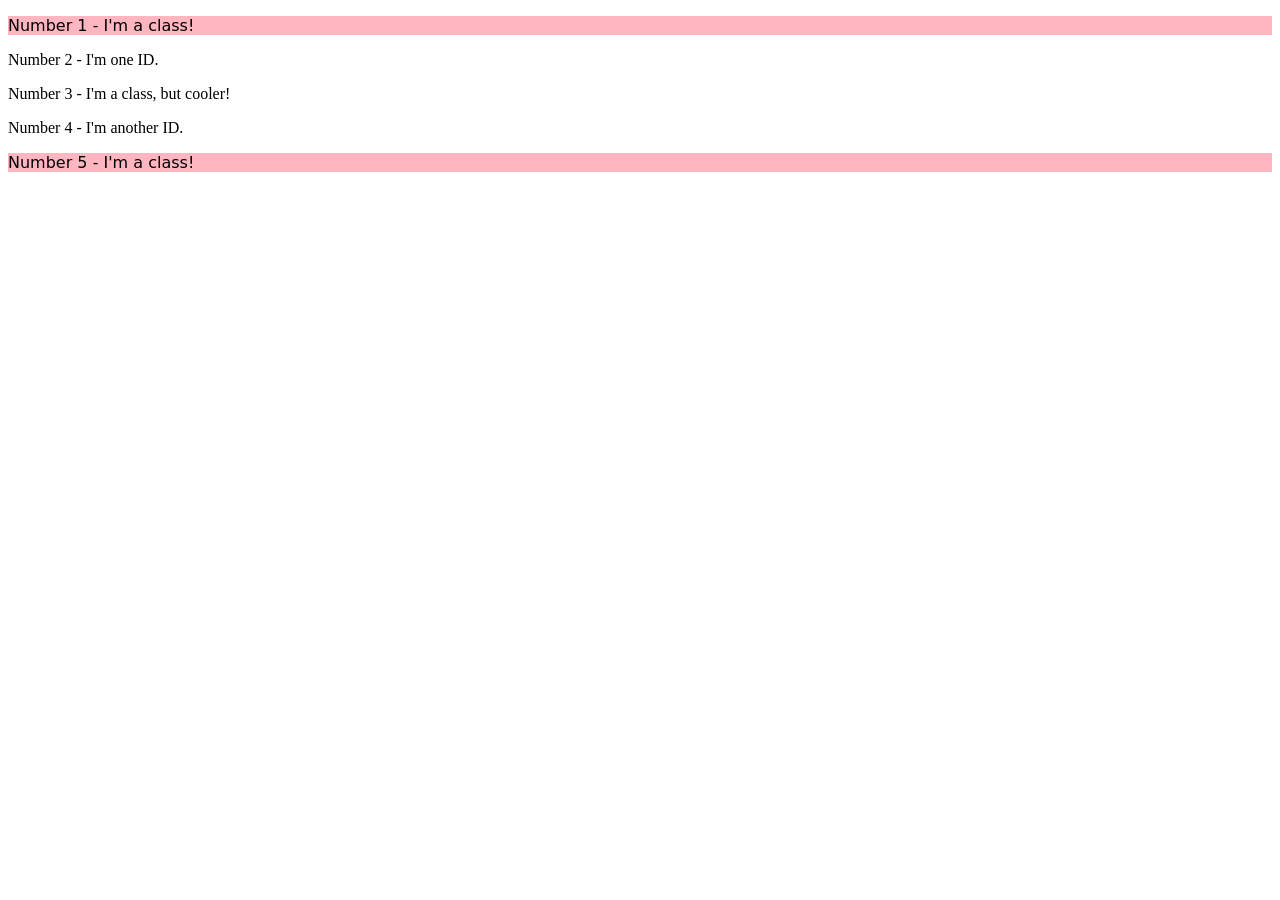
==== foundations/02-class-id-selectors/index.html @ 036c5d00 "Beginning of Excercise two" ====
<!DOCTYPE html>
<html lang="en">
  <head>
    <meta charset="UTF-8">
    <meta http-equiv="X-UA-Compatible" content="IE=edge">
    <meta name="viewport" content="width=device-width, initial-scale=1.0">
    <title>Class and ID Selectors</title>
    <link rel="stylesheet" href="style.css">
  </head>
  <body>
    <p class="odd1">Number 1 - I'm a class!</p>
    <div id="even1">Number 2 - I'm one ID.</div>
    <p class="odd2">Number 3 - I'm a class, but cooler!</p>
    <div id="even2">Number 4 - I'm another ID.</div>
    <p class="odd1">Number 5 - I'm a class!</p>
  </body>
</html>
---- foundations/02-class-id-selectors/style.css ----
.odd1 {
    background-color: rgb(255, 182, 193);
    font-family: 'Verdana', 'DejaVu Sans', 'sans-serif';
}
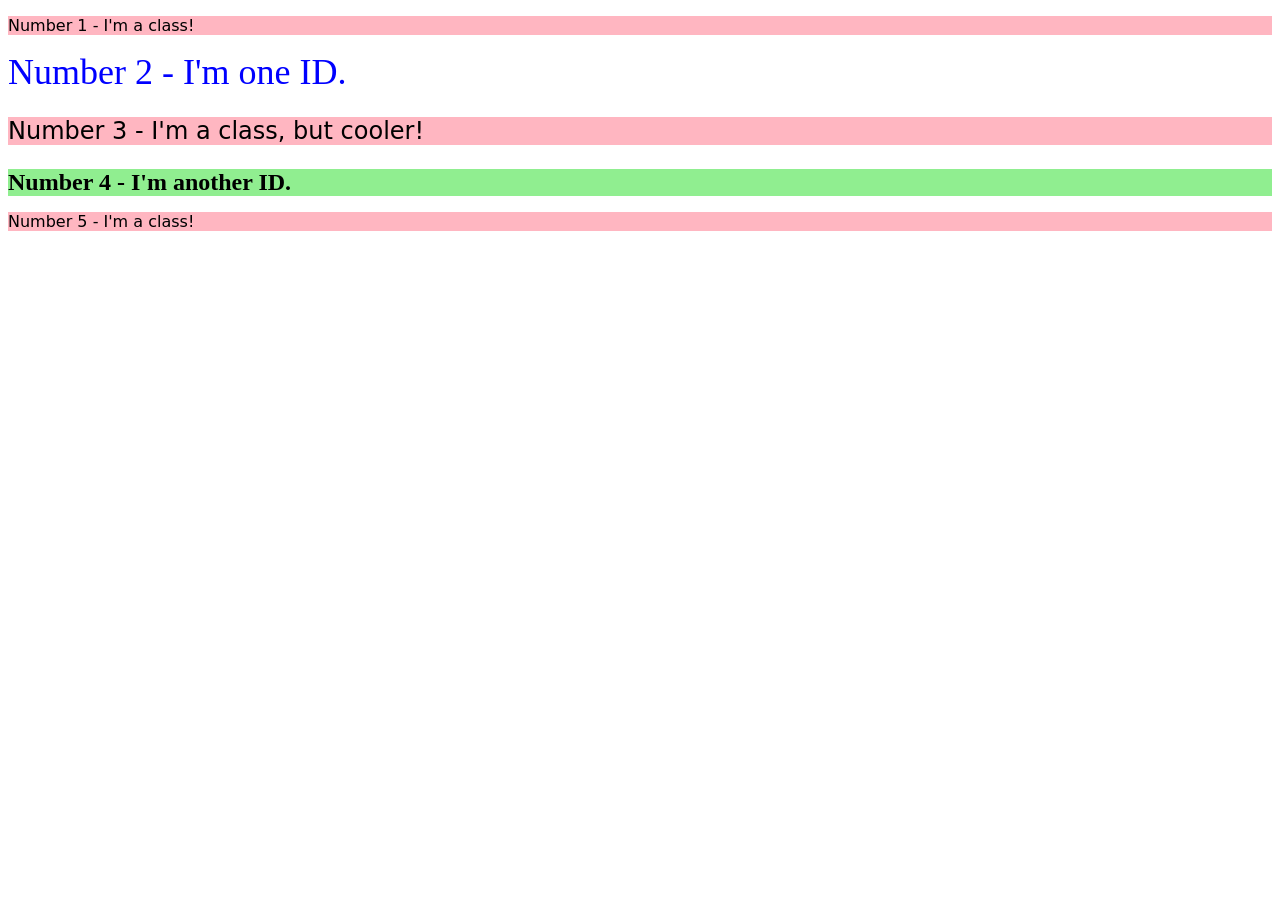
==== commit d1cdcd27: "Excercise 2 ready" ====
--- a/foundations/02-class-id-selectors/index.html
+++ b/foundations/02-class-id-selectors/index.html
@@ -10,7 +10,7 @@
   <body>
     <p class="odd1">Number 1 - I'm a class!</p>
     <div id="even1">Number 2 - I'm one ID.</div>
-    <p class="odd2">Number 3 - I'm a class, but cooler!</p>
+    <p class="odd1 odd2">Number 3 - I'm a class, but cooler!</p>
     <div id="even2">Number 4 - I'm another ID.</div>
     <p class="odd1">Number 5 - I'm a class!</p>
   </body>
--- a/foundations/02-class-id-selectors/style.css
+++ b/foundations/02-class-id-selectors/style.css
@@ -1,4 +1,19 @@
 .odd1 {
     background-color: rgb(255, 182, 193);
-    font-family: 'Verdana', 'DejaVu Sans', 'sans-serif';
+    font-family: Verdana, "DejaVu Sans", sans-serif;
 }
+
+.odd2 {
+    font-size: 24px;
+}
+
+#even1 {
+    color: rgb(0, 0, 255);
+    font-size: 36px;
+}
+
+#even2 {
+    background-color: rgb(144, 238, 144);
+    font-weight: bold;
+    font-size: 24px;
+}
